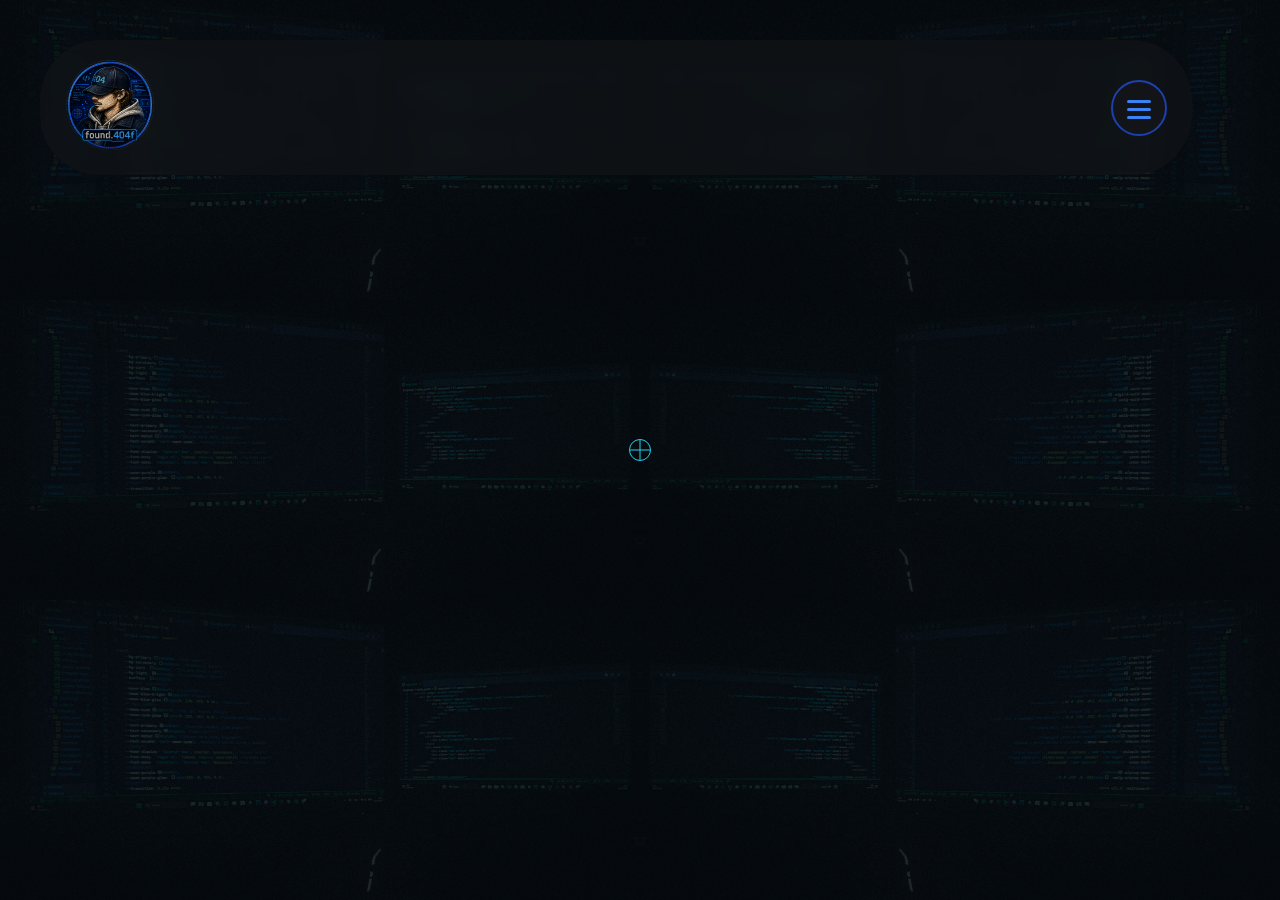
==== aboutme.html @ 1d32ff96 "feat: add new page aboutme.html for next update" ====
<!DOCTYPE html>
<html lang="en">
<head>
    <meta charset="UTF-8">
    <meta name="viewport" content="width=device-width, initial-scale=1.0">
    <title>About</title>
    <link rel="preconnect" href="https://fonts.googleapis.com">
    <link rel="preconnect" href="https://fonts.gstatic.com" crossorigin>
    <link href="https://fonts.googleapis.com/css2?family=Fira+Sans:ital,wght@0,100;0,200;0,300;0,400;0,500;0,600;0,700;0,800;0,900;1,100;1,200;1,300;1,400;1,500;1,600;1,700;1,800;1,900&display=swap" rel="stylesheet">
    <link href="https://fonts.googleapis.com/css2?family=Bungee+Inline&family=Carter+One&display=swap" rel="stylesheet">
    <link rel="stylesheet" href="style.css">
    <link rel="icon" type="image/png" href="img/favicon.png">
</head>
<body>
    <div id="bg-placeholder"></div>
    <div id="header-placeholder"></div>
    
    <main id="page-content"></main>

    <script src="script.js"></script>
    <div class="cursor-target" id="cursorTarget"></div>
</body>
</html>
---- style.css ----
:root{
    --bg-primary: #121417;
    --bg-secondary: #1a1d21;
    --bg-elevated: #22262b;

    --accent-primary: #3b82f6;
    --accent-hover: #60a5fa;
    --accent-muted: #2563eb;

    --text-primary: #e8eaed;
    --text-secondary: #9aa0a6;
    --text-disabled: #5f6368;

    --border-color: #2e3238;
    --border-accent: #3b82f6;

    --neon-cyan: #22d3ee;
    --neon-blue: #3b82f6;
    --neon-deep: #1e40af;
    --important: rgb(154, 92, 92);
    --glow-color: rgba(59, 130, 246, 0.5);

    --shadow-color: rgba(0, 0, 0, 0.5);
}

*{
    margin: 0;
    padding: 0;
    box-sizing: border-box;
    font-family: 'Fira sans', sans-serif;
}

body{
    display: flex;
    flex-direction: column;
    min-height: 100vh
}

h1, h2, h3{
    color: var(--accent-primary);
    line-height: 1.2;
}

h1 { font-size: 2.5rem; font-weight: bolder; }
h2 { font-size: 1.5rem; font-weight: bold; }
h3 { font-size: 1.2rem; font-weight: bold; }

p{
    color: var(--text-primary);
    font-size: 1rem;
    font-weight: 400;
}

a{
    text-decoration: none;
    color: var(--accent-primary);
    font-size: 18px;
}

b{
    color: var(--text-secondary);
}

#page-content{
    transition: opacity 0.25s ease;
}

#page-content.fade-out{
    opacity: 0;
}

#page-content.fade-in{
    opacity: 0;
    animation: fadeIn 0.3s ease forwards;
}

@keyframes fadeIn {
    to {opacity: 1;}
}

.bg-grid{
    position: fixed;
    inset: 0;
    display: grid;
    grid-template-columns: repeat(2, 1fr);
    grid-template-rows: repeat(3, 1fr);
    z-index: -2;
}

.bg-tile{
    background-image: url('img/Pc-backgound.jpg');
    background-size: cover;
    width: 100%;
    height: 100%;
}

.mirror-x{
    transform: scaleX(-1);
}

.bg-grid::after{
    content: "";
    position: fixed;
    inset: 0;
    background: rgba(5, 10, 15, 0.85);
}

@media (max-width: 768px) {
  .bg-grid {
    grid-template-columns: 1fr;
    grid-template-rows: repeat(2, 1fr);
  }
}

header{
    display: flex;
    align-items: center;
    position: sticky;
    z-index: 1000;
    justify-content: space-between;
    justify-self: center;
    width: 90%;
    border-radius: 60px;
    padding: 20px 25px;
    gap: 16px;
    align-items: center;
    backdrop-filter: blur(8px);
    background-color: color-mix(in srgb, var(--bg-primary) 70%, transparent);
    transition: background-color 0.3s ease;
    margin: 40px;
    margin-bottom: 0;

}

.logo{
    display: flex;
    flex-direction: row;
    align-items: center;
    gap: 10px;
    flex-shrink: 0;
}

.logo img{
    width: 90px;
}

.burger{
    display: flex;
    flex-direction: column;
    justify-content: center;
    align-items: center;
    width: 56px;
    height: 56px;
    border-radius: 50%;
    background-color: var(--bg-primary);
    border: 2px solid var(--neon-deep);
    cursor: pointer;
    z-index: 200;
    position: relative;
    transition: border-color 0.3s ease, background 0.3s ease;
}

.burger span{
    position: absolute;
    left: 50%;
    width: 24px;
    height: 3px;
    background-color: var(--accent-primary);
    border-radius: 2px;
    transform: translateX(-50%);
    transition: all 0.3s ease;
}

.burger span:nth-child(1){ top: 18px; }
.burger span:nth-child(2){ top: 26px; }
.burger span:nth-child(3){ top: 34px; }

.burger:hover span:nth-child(1){
  top: 26px;
  transform: translateX(-50%) rotate(90deg);
}

.burger:hover span:nth-child(2){
  opacity: 0;
}

.burger:hover span:nth-child(3){
  top: 26px;
  transform: translateX(-50%) rotate(0deg);
}

.menu-page .burger span:nth-child(1){
  top: 26px;
  transform: translateX(-50%) rotate(45deg);
}

.menu-page .burger span:nth-child(2){
  opacity: 0;
}

.menu-page .burger span:nth-child(3){
  top: 26px;
  transform: translateX(-50%) rotate(-45deg);
}

.menu-page .burger:hover span:nth-child(1){
  transform: translateX(-50%) rotate(90deg);
}

.menu-page .burger:hover span:nth-child(3){
  transform: translateX(-50%) rotate(0deg);
}

@media(max-width:768px){
    header{
        width: 100%;
        margin-top: 0;
        padding: 10px 12px;
        border-radius: 14px;
    }

    .burger{
        width: 60px; 
        height: 60px; 
        border-width: 3px; 
    }
}

@media(max-width:480px){
    h1{ font-size: 1.6rem; }
    h2{ font-size: 1.1rem; }
    h3{ font-size: 1rem; }

    header{
        width: 100%;
        box-sizing: border-box;
        gap: 8px;
    }

    .logo img{
        width: 46px;
    }

    .burger{
        width: 46px;
        height: 46px;
        border-width: 2px;
    }
    .burger span{ width: 18px; }
    .burger span:nth-child(1){ top: 14px; }
    .burger span:nth-child(2){ top: 21px; }
    .burger span:nth-child(3){ top: 28px; }
}

.center-wrapper{
    flex: 1;
    display: flex;
    align-items: center;
    justify-content: center;
    align-items: center;
}

.intro-text{
    text-align: center;
    display: flex;
    flex-direction: column;
    gap: 20px;
}

.intro-text h2{
    font-family: "Carter One", system-ui;
    font-weight: 400;
    font-style: normal;
    font-size: 65px;
}

.intro-text p{
    font-size: 40px;
}

.intro-info{
    line-height: 1.8;
}

.name-user, .my-name{
    font-family: 'Bungee Inline', sans-serif,;
    font-weight: 400;
    font-style: normal;
    font-size: 65px;
    color: var(--neon-cyan);
}

.name-hover:hover{
    color: var(--neon-deep);
}

.small-introlink, .contact-link{
    line-height: 2;
    position: relative;
}

.small-introlink::before, .contact-link::before{
    content: '';
    width: 0;
    height: 2px;
    border-radius: 2px;
    background: var(--accent-primary);
    position: absolute;
    bottom: -.25rem;
    left: 50%;
    transition: width .4s, left .4s;
}

.svg-icon{
    width: 0.9rem;
    height: 0.8rem;
    margin-right: 10px;
    fill: var(--accent-primary);
}

.small-introlink:hover::before, .contact-link:hover::before {
    width: 100%;
    left: 0;
}

@media(max-width:768px){
    .intro-text h2{
        font-size: 35px;
    }

    .name-user, .my-name{
        font-size: 35px;
    }

    .intro-text p{
        font-size: 25px;
    }
}

.box-links{
    flex: 1;
    display: flex;
    flex-direction: column;
    align-items: center;
    justify-content: center;
    align-items: center;
    gap: 10px;
}

.contact-section{
    margin: 80px;
    padding: 0 80px;
}

hr.scan{
    margin: 15px 0;
    border: 0;
    height: 3px;
    position: relative;
    overflow: hidden;
    background: rgba(0, 200, 255, 0.25);
    box-shadow: 0 0 12px rgba(0, 200, 255, 0.5);
}

hr.scan::after{
    content: "";
    position: absolute;
    top: 0;
    left: -30%;
    width: 30%;
    height: 100%;
    background: linear-gradient(90deg, transparent, #00f5ff, #fff, #00f5ff, transparent);
    animation: scan 2.5s ease-in-out infinite;
}

@keyframes scan{
    to { left: 100%;}
}

.contact-block{
    display: flex;
    flex-direction: row;
    justify-content: space-between;
    width: 80%;
}

.contacts-block-links{
    display: flex;
    flex-direction: row;
    gap: 60px
}

.contact-title{ 
    margin-top: 10px;
}

.link-group{
    display: flex;
    gap: 16px;
    flex-direction: column;
}

.contact-link{
    display: flex;
    flex-direction: row;
    align-items: center;
    gap: 10px;
}

@media (max-width:768px){
    .contact-section{
        margin: 40px 0;
        padding: 0 20px;
    }

    .contact-block{
        flex-direction: column;
        width: 100%;
        gap: 30px;
    }

    .contacts-block-links{
        flex-direction: column;
        gap: 15px;
        margin: 0;
    }

    .contact-link{
        display: flex;
        flex-direction: row;
        align-items: center;
        gap: 10px;
    }

    .contact-link span:last-child{
        overflow-wrap: anywhere;
        min-width: 0;
    }
}

.blog-page{
    margin-bottom: 80px;
    display: flex;
    flex-direction: column;
    justify-content: center;
    align-items: center;
}

.blogblock-info{
    margin-top: 80px;
    display: flex;
    flex-direction: column;
    width: 70%;
    padding: 20px 25px;
    height: auto;
    justify-self: center;
    border-radius: 20px;
    backdrop-filter: blur(8px);
    background-color: color-mix(in srgb, var(--bg-secondary) 70%, transparent);
    transition: background-color 0.3s ease;
}

.blogblock-info img{
    border-radius: 10px;
    margin-bottom: 20px;
}

.info-blog{
    display: flex;
    flex-direction: row;
    justify-content: space-between;
    width: 100%;
}

.info-blog div{
    display: flex;
    flex-direction: column;
    line-height: 30px;
}

.info-blog h2{
    margin-bottom: 5px;
}

.important-blog-info{
    color: var(--important);
    font-weight: 800;
}

.blog-data-link{
    justify-content: center;
    align-items: center;
    line-height: 30px;
}

.blog-data-link p{
    color: var(--text-disabled);
    font-weight: 400;
}

.blog-data-link .svg-blog{
    transform: rotate(-45deg);
}

@media(max-width:768px){
    .blogblock-info{
        width: 85%;
    }

    .info-blog{
        flex-direction: column;
    }
}

.cursor-target{
    position: fixed;
    top: 0;
    left: 0;
    width: 22px;
    height: 22px;
    pointer-events: none;
    z-index: 9999;
    transform: translate(-50%, -50%);
    will-change: transform;
}

.cursor-target::before,
.cursor-target::after{
    content: '';
    position: absolute;
    background: var(--neon-cyan);
}

.cursor-target::before{
    top: 50%;
    left: 0;
    width: 100%;
    height: 1px;
    transform: translateY(-50%);
}

.cursor-target::after {
  left: 50%;
  top: 0;
  width: 1px;
  height: 100%;
  transform: translateX(-50%);
}

.cursor-target{
    border: 1px solid var(--neon-cyan);
    border-radius: 50%;
}

@media (hover: none), (pointer: coarse){
    .cursor-target{
        display: none;
    }
}
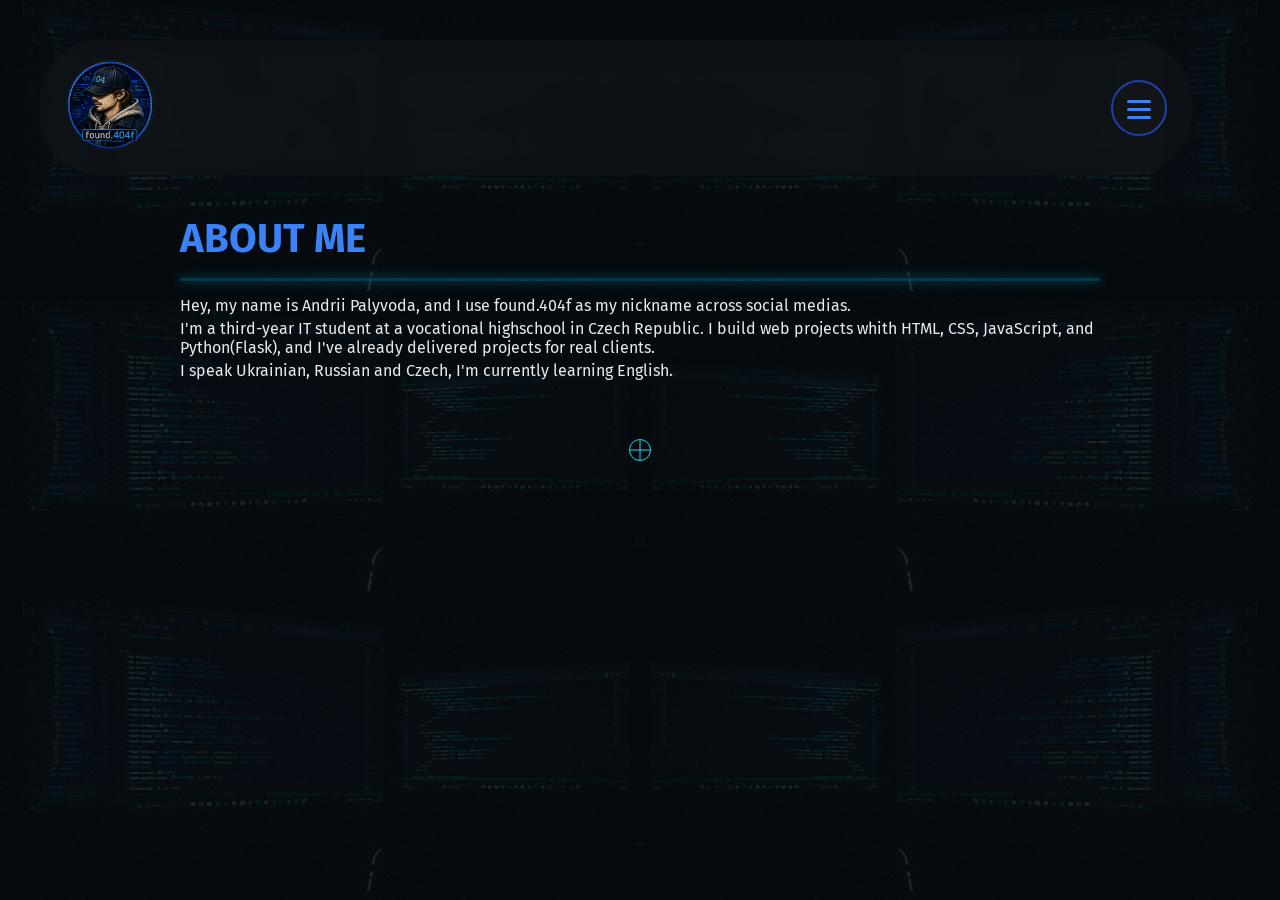
==== commit 458c158d: "feat: add block with informations about me" ====
--- a/aboutme.html
+++ b/aboutme.html
@@ -15,7 +15,22 @@
     <div id="bg-placeholder"></div>
     <div id="header-placeholder"></div>
     
-    <main id="page-content"></main>
+    <main id="page-content">
+        <div id="main">
+            <section class="about-section">
+                <h1>ABOUT ME</h1>
+                <hr class="scan">
+                <p>Hey, my name is Andrii Palyvoda, and I use found.404f as my nickname across social medias.</p>
+                <p>I'm a third-year IT student at a vocational highschool in Czech Republic. I build web projects whith HTML, CSS,
+                    JavaScript, and Python(Flask), and I've already delivered projects for real clients. </p>
+                <p>I speak Ukrainian, Russian and Czech, I'm currently learning English.</p>
+            </section>
+        </div>
+        <!-- <div>
+            <img src="">
+        </div> 
+        This will be gradually added to the working website as it is developed.-->
+    </main>
 
     <script src="script.js"></script>
     <div class="cursor-target" id="cursorTarget"></div>
--- a/style.css
+++ b/style.css
@@ -512,6 +512,15 @@
     }
 }
 
+.about-section{
+    margin-top: 40px;
+    padding: 0px 180px;
+}
+
+.about-section p{
+    margin: 4px 0;
+}
+
 .cursor-target{
     position: fixed;
     top: 0;
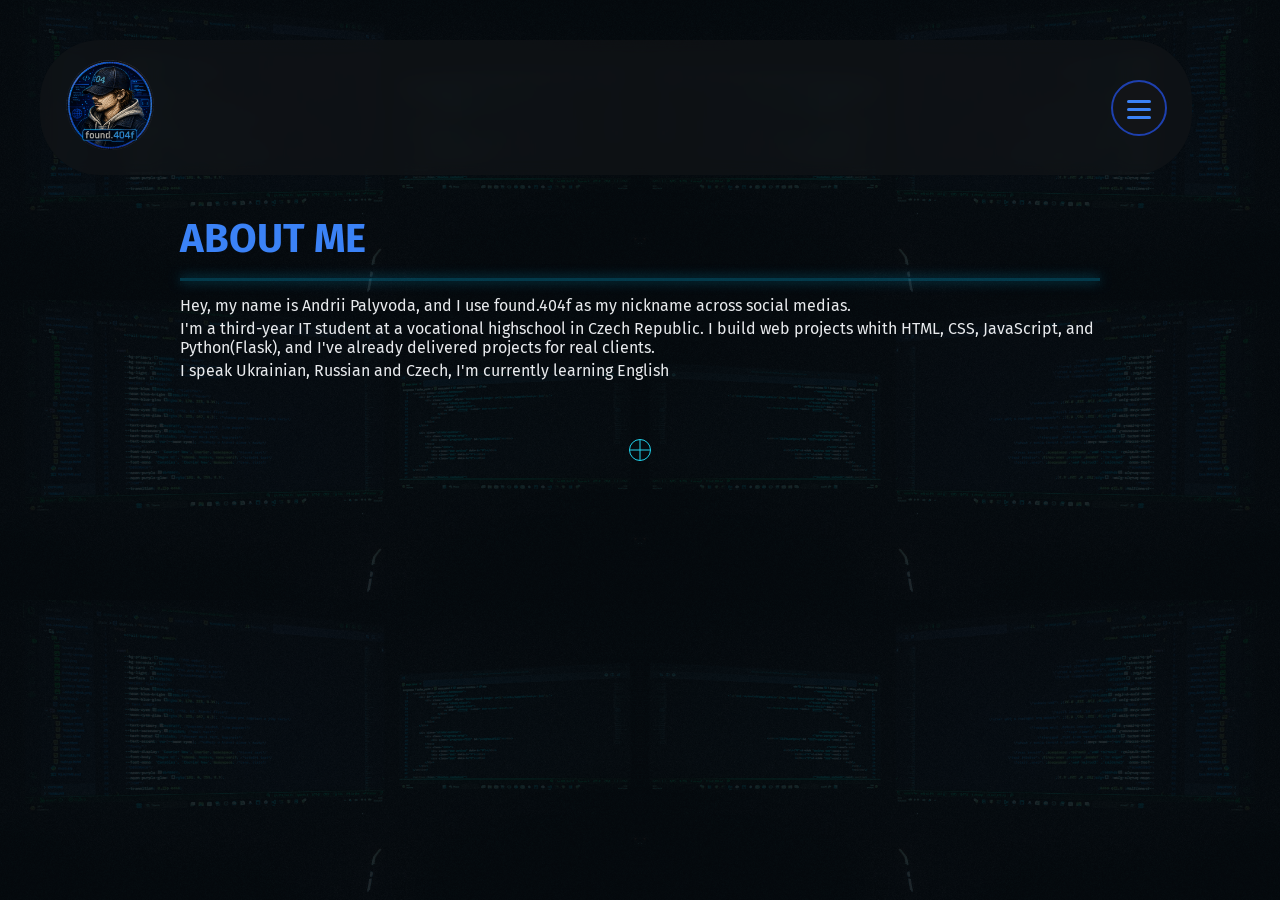
==== commit 150fd19d: "feat: add media query for mobile responsiveness about section about-section in aboutme.html" ====
--- a/aboutme.html
+++ b/aboutme.html
@@ -23,7 +23,7 @@
                 <p>Hey, my name is Andrii Palyvoda, and I use found.404f as my nickname across social medias.</p>
                 <p>I'm a third-year IT student at a vocational highschool in Czech Republic. I build web projects whith HTML, CSS,
                     JavaScript, and Python(Flask), and I've already delivered projects for real clients. </p>
-                <p>I speak Ukrainian, Russian and Czech, I'm currently learning English.</p>
+                <p>I speak Ukrainian, Russian and Czech, I'm currently learning English</p>
             </section>
         </div>
         <!-- <div>
--- a/style.css
+++ b/style.css
@@ -521,6 +521,12 @@
     margin: 4px 0;
 }
 
+@media(max-width:768px){
+    .about-section{
+        padding: 0 30px;
+    }
+}
+
 .cursor-target{
     position: fixed;
     top: 0;
